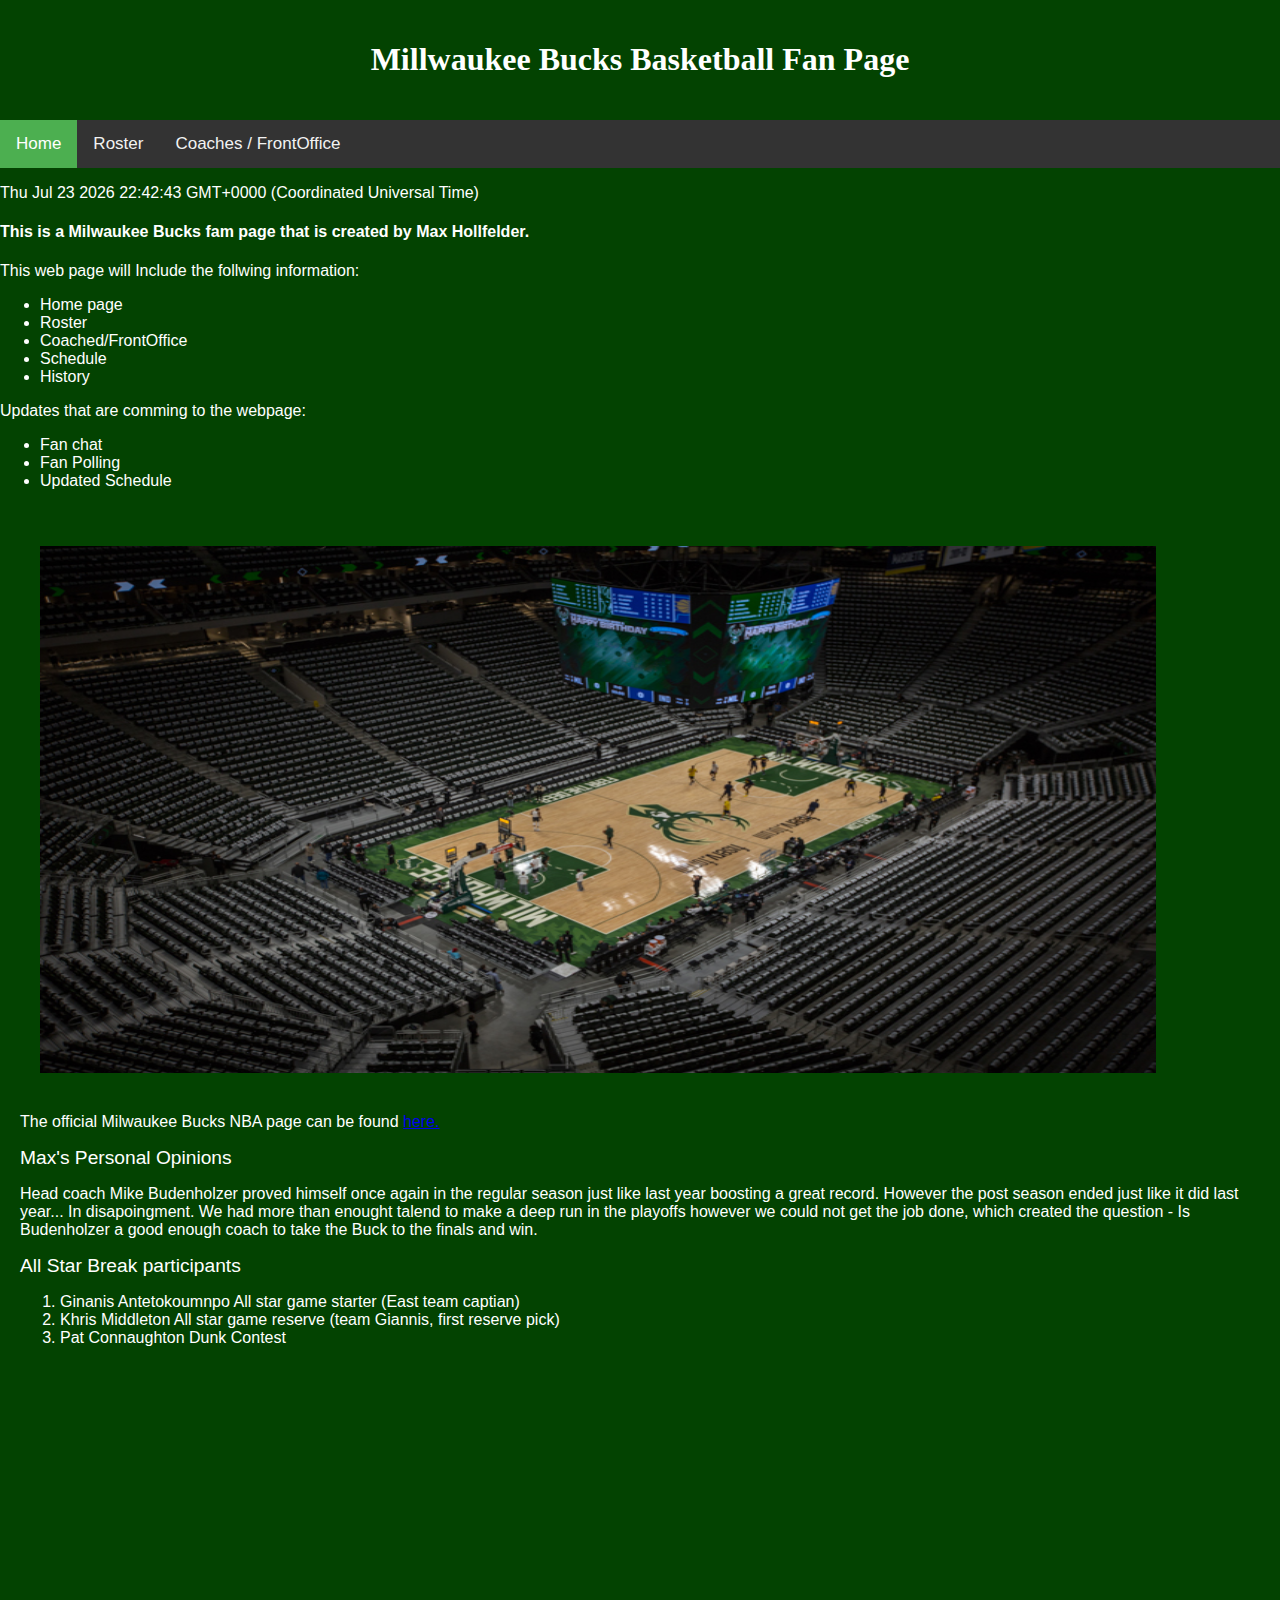
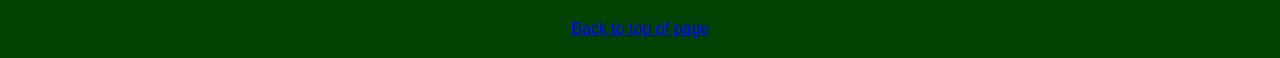
==== MyWebsite/index.html @ 8aa87f4a "Add files via upload" ====
<!DOCTYPE html> 
<html> 
	<style>
		body {
			background-color: #034301;
			color: white;
			background-size: 100% 100%;
			margin: 0;
			font-family: Arial, Helvetica, sans-serif;
		}
		.header {
			padding: 20px;
			text-align: center;
			font-family:WildWest;
			color: white;
		}

		.topnav {
		  display: flex;
		  background-color: #333;
		}

		.topnav a {
		  float: left;
		  color: #f2f2f2;
		  text-align: center;
		  padding: 14px 16px;
		  text-decoration: none;
		  font-size: 17px;
		}

		.topnav a:hover {
		  background-color: #ddd;
		  color: black;
		}

		.topnav a.active {
		  background-color: #4CAF50;
		  color: white;
		}
		.row {  
			display: flex;
			flex-wrap: wrap;
		}
		.side {
			flex: 30%;
			padding: 20px;
		}
		.main {
			flex: 70%;
			padding: 20px;
		}
		.footer {
			padding: 20px;
			text-align: center;
		}
		.image{
			width: 90%;
			height: 50%;
			padding: 20px;
		}
		@media screen and (max-width: 200px) {
			.row, .navbar {   
				flex-direction: column;
			}
		}
	</style>
	<div class="header">
		<h1>Millwaukee Bucks Basketball Fan Page</h1>
	</div>
		<div class="topnav">
			<a class="active" href="index.html">Home</a>
			<a href="Roster.html">Roster</a>
			<a href="CoachesFrontOffice.html">Coaches / FrontOffice</a>
		</div>
	<body>
	<div class="row">
		<div class"side">
			<a name="top"></a>
			<p id = "demo"> </p>
			<script>
				var time = new Date();
				document.getElementById("demo").innerHTML = time;
			</script>
		
			<h4>This is a Milwaukee Bucks fam page that is created by Max Hollfelder.</h4>
			<p>This web page will Include the follwing information:</p>
			<ul>
				<li>Home page</li>
				<li>Roster</li>
				<li>Coached/FrontOffice</li>
				<li>Schedule</li>
				<li>History</li>
			</ul>
			<p>Updates that are comming to the webpage:</p>
			<ul>
				<li>Fan chat</li>
				<li>Fan Polling</li>
				<li>Updated Schedule</li>
			</ul>
		</div>
		<div class="main">
				<img src="panarama.jpg" alt="Milwaukee Bucks arena" class="image">
			<p>The official Milwaukee Bucks NBA page can be found <a href = "https://www.nba.com/bucks/">here.</a></p>
		
			<p> <big> Max's Personal Opinions </big></p>
			<p> Head coach Mike Budenholzer proved himself once again in the regular season just like last year boosting a great record. However the post season ended just like it did last year... In disapoingment. We had more than enought talend to make a deep run in the playoffs however we could not get the job done, which created the question - Is Budenholzer a good enough coach to take the Buck to the finals and win.</p>
			<p> <Big> All Star Break participants </Big></p>
			
			<ol>
				<li>Ginanis Antetokoumnpo All star game starter (East team captian)</li>
				<li> Khris Middleton All star game reserve (team Giannis, first reserve pick)</li>
				<li>Pat Connaughton Dunk Contest</li>
			</ol>
		</div>
	</div>
	<div class="footer">
		<a href="#top">Back to top of page</a>
	</div>
	</body>

</html>
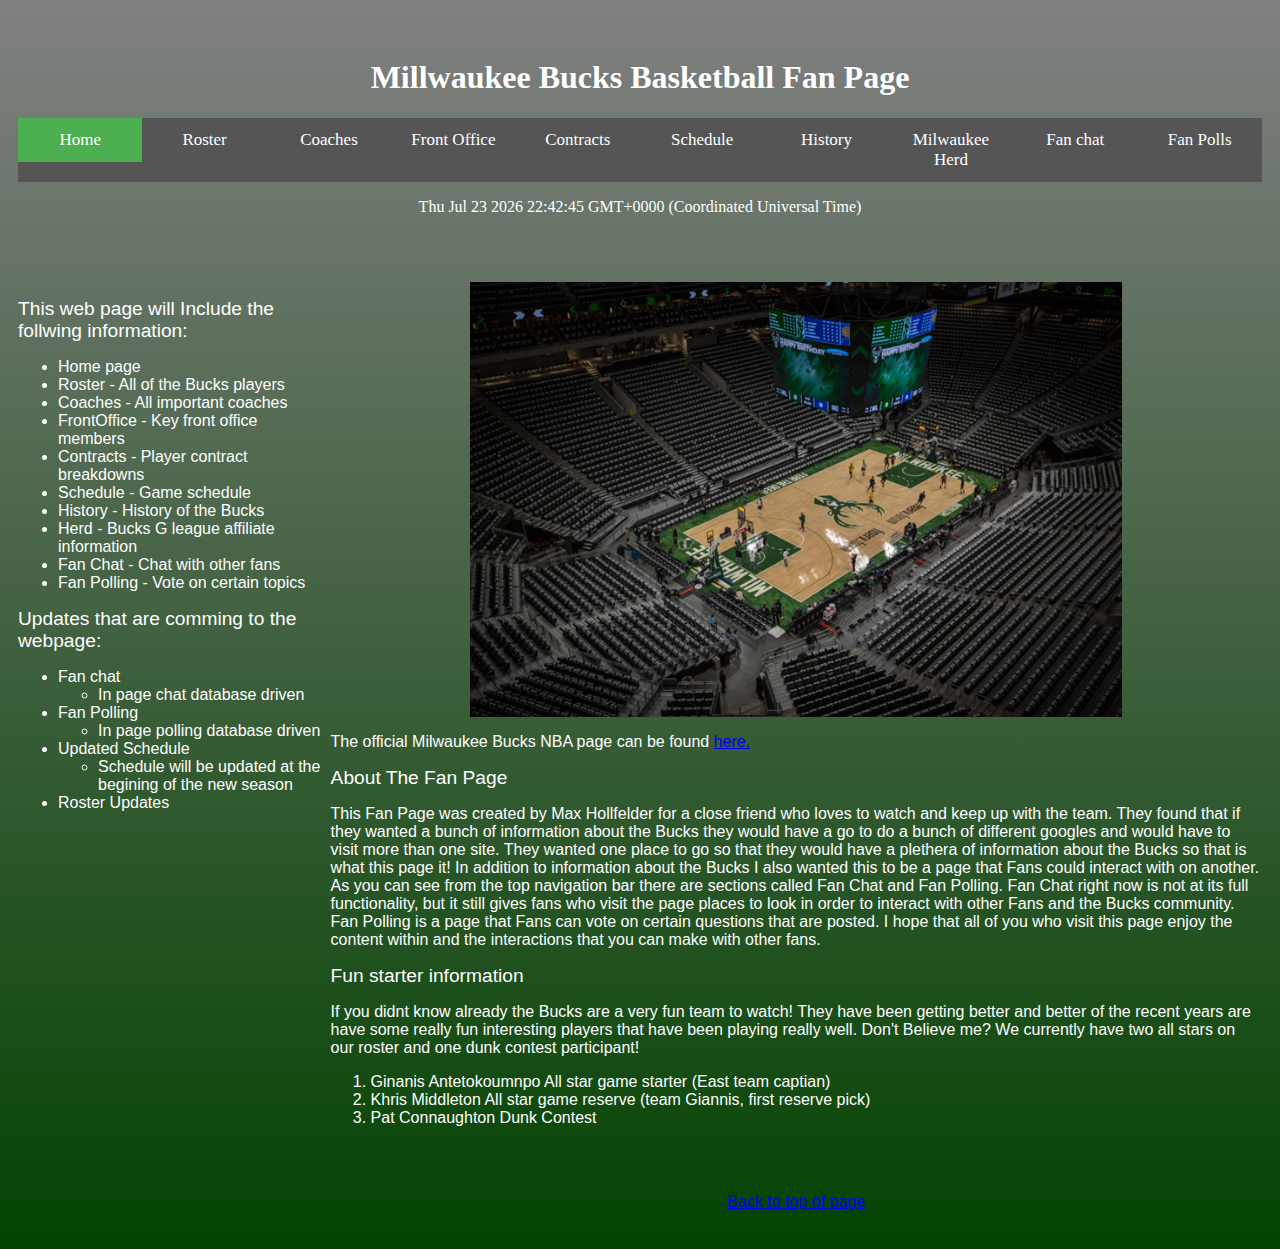
==== commit 411abc06: "Finished up with the req" ====
--- a/MyWebsite/index.html
+++ b/MyWebsite/index.html
@@ -1,122 +1,80 @@
-<!DOCTYPE html> 
-<html> 
-	<style>
-		body {
-			background-color: #034301;
-			color: white;
-			background-size: 100% 100%;
-			margin: 0;
-			font-family: Arial, Helvetica, sans-serif;
-		}
-		.header {
-			padding: 20px;
-			text-align: center;
-			font-family:WildWest;
-			color: white;
-		}
-
-		.topnav {
-		  display: flex;
-		  background-color: #333;
-		}
-
-		.topnav a {
-		  float: left;
-		  color: #f2f2f2;
-		  text-align: center;
-		  padding: 14px 16px;
-		  text-decoration: none;
-		  font-size: 17px;
-		}
-
-		.topnav a:hover {
-		  background-color: #ddd;
-		  color: black;
-		}
-
-		.topnav a.active {
-		  background-color: #4CAF50;
-		  color: white;
-		}
-		.row {  
-			display: flex;
-			flex-wrap: wrap;
-		}
-		.side {
-			flex: 30%;
-			padding: 20px;
-		}
-		.main {
-			flex: 70%;
-			padding: 20px;
-		}
-		.footer {
-			padding: 20px;
-			text-align: center;
-		}
-		.image{
-			width: 90%;
-			height: 50%;
-			padding: 20px;
-		}
-		@media screen and (max-width: 200px) {
-			.row, .navbar {   
-				flex-direction: column;
-			}
-		}
-	</style>
-	<div class="header">
-		<h1>Millwaukee Bucks Basketball Fan Page</h1>
-	</div>
-		<div class="topnav">
-			<a class="active" href="index.html">Home</a>
-			<a href="Roster.html">Roster</a>
-			<a href="CoachesFrontOffice.html">Coaches / FrontOffice</a>
-		</div>
-	<body>
-	<div class="row">
-		<div class"side">
-			<a name="top"></a>
-			<p id = "demo"> </p>
-			<script>
-				var time = new Date();
-				document.getElementById("demo").innerHTML = time;
-			</script>
-		
-			<h4>This is a Milwaukee Bucks fam page that is created by Max Hollfelder.</h4>
-			<p>This web page will Include the follwing information:</p>
-			<ul>
-				<li>Home page</li>
-				<li>Roster</li>
-				<li>Coached/FrontOffice</li>
-				<li>Schedule</li>
-				<li>History</li>
-			</ul>
-			<p>Updates that are comming to the webpage:</p>
-			<ul>
-				<li>Fan chat</li>
-				<li>Fan Polling</li>
-				<li>Updated Schedule</li>
-			</ul>
-		</div>
-		<div class="main">
-				<img src="panarama.jpg" alt="Milwaukee Bucks arena" class="image">
-			<p>The official Milwaukee Bucks NBA page can be found <a href = "https://www.nba.com/bucks/">here.</a></p>
-		
-			<p> <big> Max's Personal Opinions </big></p>
-			<p> Head coach Mike Budenholzer proved himself once again in the regular season just like last year boosting a great record. However the post season ended just like it did last year... In disapoingment. We had more than enought talend to make a deep run in the playoffs however we could not get the job done, which created the question - Is Budenholzer a good enough coach to take the Buck to the finals and win.</p>
-			<p> <Big> All Star Break participants </Big></p>
-			
-			<ol>
-				<li>Ginanis Antetokoumnpo All star game starter (East team captian)</li>
-				<li> Khris Middleton All star game reserve (team Giannis, first reserve pick)</li>
-				<li>Pat Connaughton Dunk Contest</li>
-			</ol>
-		</div>
-	</div>
-	<div class="footer">
-		<a href="#top">Back to top of page</a>
-	</div>
-	</body>
-
-</html> +<!DOCTYPE html>
+<html>
+<head>
+	<title>Max's Bucks</title>
+	<link rel="shortcut icon" type="image/png" href="Owners/logo.png"/>
+	<link rel="stylesheet" href="CSS/CSS.css">
+</head>
+<div class="grid-container">
+	<div class="head">
+		<h1>Millwaukee Bucks Basketball Fan Page</h1>
+		<div class="navbar">
+			<a class="active" href="index.html">Home</a>
+			<a href="roster.html">Roster</a>
+			<a href="coaches.html">Coaches</a>
+			<a href="frontoffice.html">Front Office</a>
+			<a href="contracts.html"> Contracts</a>
+			<a href="schedule.html">Schedule</a>
+			<a href="history.html"> History</a>
+			<a href="milwaukeeherd.html"> Milwaukee Herd</a>
+			<a href="fanchat.html"> Fan chat</a>
+			<a href="fanpolling.html"> Fan Polls</a>
+		</div>
+			<a name="top"></a>
+			<p id = "demo"> </p>
+			<script>
+				var time = new Date();
+				document.getElementById("demo").innerHTML = time;
+			</script>
+	</div>
+	<div class = "side">
+			<p><big>This web page will Include the follwing information:</big></p>
+			<ul>
+				<li>Home page</li>
+				<li>Roster - All of the Bucks players</li>
+				<li>Coaches - All important coaches</li>
+				<li>FrontOffice - Key front office members</li>
+				<li>Contracts - Player contract breakdowns</li>
+				<li>Schedule - Game schedule</li>
+				<li>History - History of the Bucks</li>
+				<li>Herd - Bucks G league affiliate information</li>
+				<li>Fan Chat - Chat with other fans </li>
+				<li>Fan Polling - Vote on certain topics</li>
+			</ul>
+			<p><big>Updates that are comming to the webpage:</big></p>
+			<ul>
+				<li>Fan chat</li>
+				<ul>
+					<li>In page chat database driven</li>
+				</ul>
+				<li>Fan Polling</li>
+				<ul>
+					<li>In page polling database driven</li>
+				</ul>
+				<li>Updated Schedule</li>
+				<ul>
+					<li>Schedule will be updated at the begining of the new season</li>
+				</ul>
+				<li>Roster Updates</li>
+			</ul>
+	</div>
+	<div class="main">
+				<img class="image" src="Owners/panarama.jpg" alt="Milwaukee Bucks arena">
+			<p>The official Milwaukee Bucks NBA page can be found <a href = "https://www.nba.com/bucks/" target="_blank">here.</a></p>
+
+			<p> <big> About The Fan Page  </big></p>
+			<p>This Fan Page was created by Max Hollfelder for a close friend who loves to watch and keep up with the team. They found that if they wanted a bunch of information about the Bucks they would have a go to do a bunch of different googles and would have to visit more than one site. They wanted one place to go so that they would have a plethera of information about the Bucks so that is what this page it! In addition to information about the Bucks I also wanted this to be a page that Fans could interact with on another. As you can see from the top navigation bar there are sections called Fan Chat and Fan Polling. Fan Chat right now is not at its full functionality, but it still gives fans who visit the page places to look in order to interact with other Fans and the Bucks community. Fan Polling is a page that Fans can vote on certain questions that are posted. I hope that all of you who visit this page enjoy the content within and the interactions that you can make with other fans. </p>
+
+			<p><Big>Fun starter information</Big></p>
+			<p>If you didnt know already the Bucks are a very fun team to watch! They have been getting better and better of the recent years are have some really fun interesting players that have been playing really well. Don't Believe me? We currently have two all stars on our roster and one dunk contest participant!</p>
+			<ol>
+				<li>Ginanis Antetokoumnpo All star game starter (East team captian)</li>
+				<li> Khris Middleton All star game reserve (team Giannis, first reserve pick)</li>
+				<li>Pat Connaughton Dunk Contest</li>
+			</ol>
+	</div>
+	<div class="foot">
+			<a href="#top">Back to top of page</a>
+	</div>
+</div>
+</html>
--- a/MyWebsite/CSS/CSS.css
+++ b/MyWebsite/CSS/CSS.css
@@ -0,0 +1,124 @@
+html{
+  min-height: 100%;
+  background-image: linear-gradient(grey, #034301);
+  color: white;
+  background-size: 100% 100%;
+  margin: 0;
+  font-family: Arial, Helvetica, sans-serif;
+}
+table, th, td {
+  border: 5px solid black;
+}
+table.center{
+  margin-left: auto;
+  margin-right: auto;
+}
+*{box-sizing: border-box}
+.navbar {
+  width: 100%;
+  background-color: #555;
+  overflow: auto;
+}
+.navbar a {
+  float: left;
+  padding: 12px;
+  color: white;
+  text-decoration: none;
+  font-size: 17px;
+  width: 10%; /* Four links of equal widths */
+  text-align: center;
+}
+.navbar a:hover {
+  background-color: #000;
+}
+
+.navbar a.active {
+  background-color: #4CAF50;
+}
+@media screen and (max-width: 600px) {
+  .navbar a {
+    float: none;
+    display: block;
+    width: 100%;
+    text-align: left;
+  }
+}
+.image{
+  display: block;
+  margin-left: auto;
+  margin-right: auto;
+  width: 70%;
+}
+.head {
+  grid-area: header;
+  padding: 20px;
+  text-align: center;
+  font-family:WildWest;
+  color: white;
+}
+.menu {
+  grid-area: menu;
+  text-align: left;
+}
+.main {
+  grid-area: main;
+}
+.right {
+  grid-area: right;
+  text-align: left;
+}
+.foot {
+  grid-area: footer;
+  text-align: center;
+}
+
+.grid-container {
+  display: grid;
+  grid-template-areas:
+    'header header header header header header'
+    'menu main main main main main'
+    'menu footer footer footer footer footer';
+  grid-gap: 10px;
+  padding: 10px;
+}
+.grid-container > div {
+  padding: 20px 0;
+}
+#image{
+  float: right;
+  width: 200px;
+  height: 150px;
+}
+#container{
+  background-color: black;
+  width: 200px;
+  height: 300px;
+  margin: 2px;
+  border-radius: 20px;
+  position: relative;
+  border-color: black;
+  float:left;
+}
+#picture{
+  width: 100%;
+  height: 40%;
+  border-top-left-radius: 20px;
+  border-top-right-radius: 20px;
+}
+#header {
+  position: absolute;
+  height: auto;
+  width: 100%;
+  top: 0;
+  border: 1px solid green;
+}
+#footer {
+  position: absolute;
+  width: 100%;
+  height: auto;
+  bottom: 0;
+  text-align: center;
+}
+#divBody{
+  text-align: center;
+}
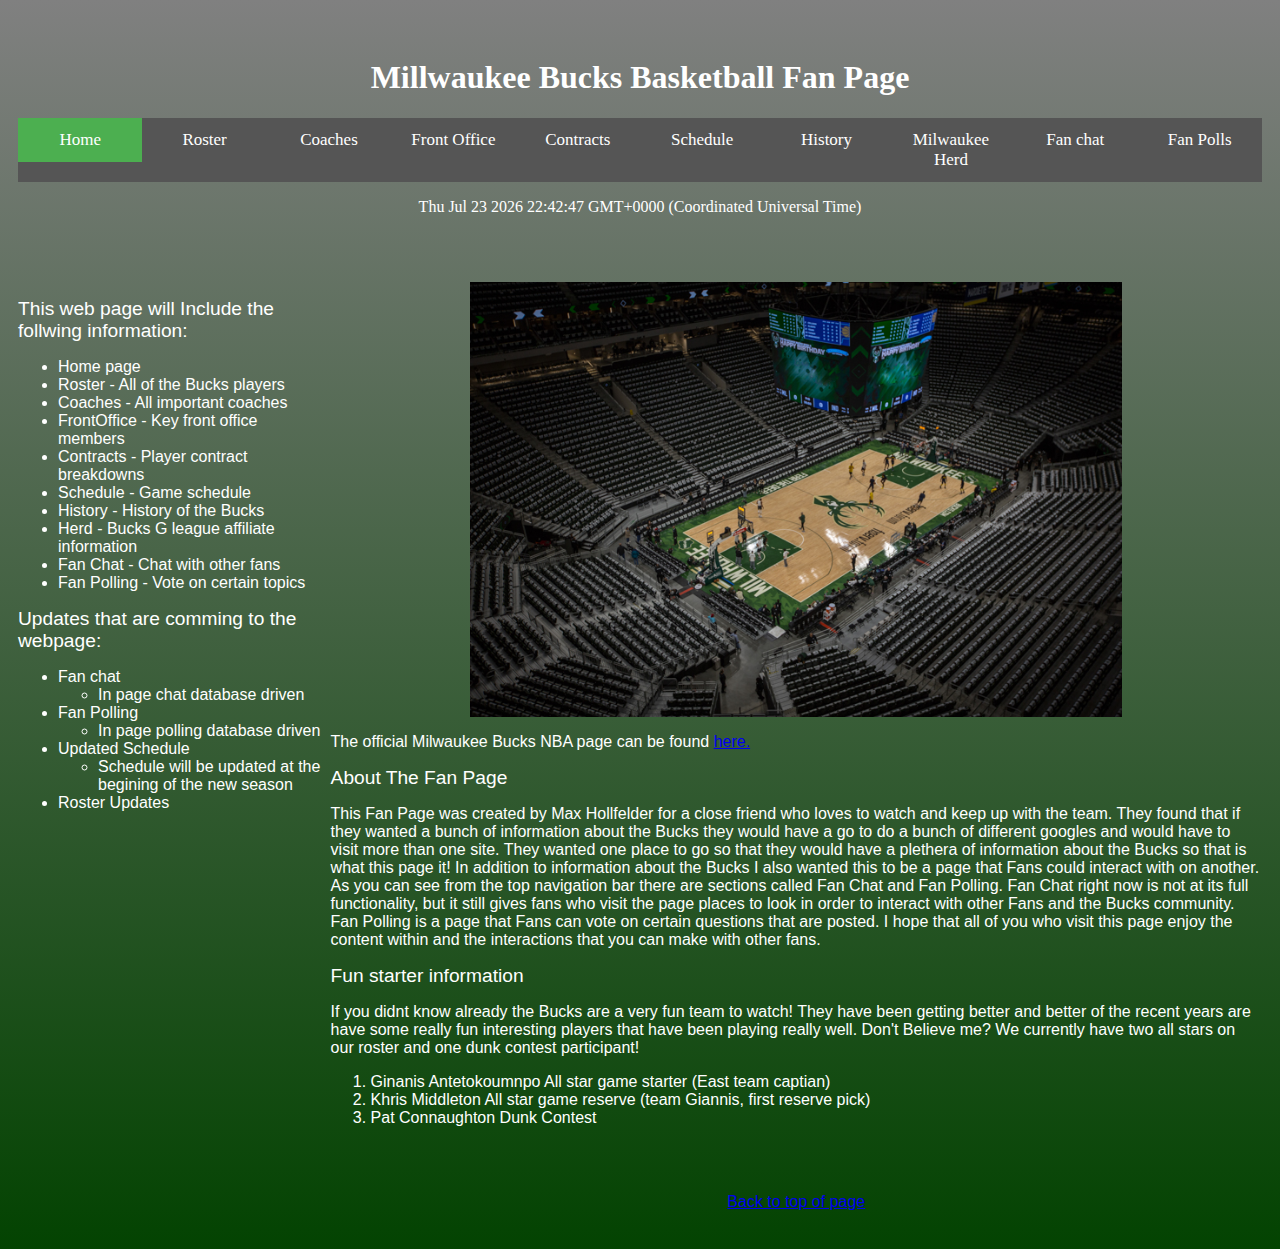
==== commit b35becfc: "final checking" ====
--- a/MyWebsite/index.html
+++ b/MyWebsite/index.html
@@ -1,80 +1,81 @@
 <!DOCTYPE html>
-<html>
-<head>
-	<title>Max's Bucks</title>
-	<link rel="shortcut icon" type="image/png" href="Owners/logo.png"/>
-	<link rel="stylesheet" href="CSS/CSS.css">
-</head>
-<div class="grid-container">
-	<div class="head">
-		<h1>Millwaukee Bucks Basketball Fan Page</h1>
-		<div class="navbar">
-			<a class="active" href="index.html">Home</a>
-			<a href="roster.html">Roster</a>
-			<a href="coaches.html">Coaches</a>
-			<a href="frontoffice.html">Front Office</a>
-			<a href="contracts.html"> Contracts</a>
-			<a href="schedule.html">Schedule</a>
-			<a href="history.html"> History</a>
-			<a href="milwaukeeherd.html"> Milwaukee Herd</a>
-			<a href="fanchat.html"> Fan chat</a>
-			<a href="fanpolling.html"> Fan Polls</a>
+<html lang="en">
+	<head>
+		<meta charset="UTF-8">
+		<title>Max's Bucks</title>
+		<link rel="shortcut icon" type="image/png" href="Owners/logo.png"/>
+		<link rel="stylesheet" href="CSS/CSS.css">
+	</head>
+	<div class="grid-container">
+		<div class="head">
+			<h1>Millwaukee Bucks Basketball Fan Page</h1>
+			<div class="navbar">
+				<a class="active" href="index.html">Home</a>
+				<a href="roster.html">Roster</a>
+				<a href="coaches.html">Coaches</a>
+				<a href="frontoffice.html">Front Office</a>
+				<a href="contracts.html"> Contracts</a>
+				<a href="schedule.html">Schedule</a>
+				<a href="history.html"> History</a>
+				<a href="milwaukeeherd.html"> Milwaukee Herd</a>
+				<a href="fanchat.html"> Fan chat</a>
+				<a href="fanpolling.html"> Fan Polls</a>
+			</div>
+				<a name="top"></a>
+				<p id = "demo"> </p>
+				<script>
+					var time = new Date();
+					document.getElementById("demo").innerHTML = time;
+				</script>
 		</div>
-			<a name="top"></a>
-			<p id = "demo"> </p>
-			<script>
-				var time = new Date();
-				document.getElementById("demo").innerHTML = time;
-			</script>
+		<div class = "side">
+				<p><big>This web page will Include the follwing information:</big></p>
+				<ul>
+					<li>Home page</li>
+					<li>Roster - All of the Bucks players</li>
+					<li>Coaches - All important coaches</li>
+					<li>FrontOffice - Key front office members</li>
+					<li>Contracts - Player contract breakdowns</li>
+					<li>Schedule - Game schedule</li>
+					<li>History - History of the Bucks</li>
+					<li>Herd - Bucks G league affiliate information</li>
+					<li>Fan Chat - Chat with other fans </li>
+					<li>Fan Polling - Vote on certain topics</li>
+				</ul>
+				<p><big>Updates that are comming to the webpage:</big></p>
+				<ul>
+					<li>Fan chat</li>
+					<ul>
+						<li>In page chat database driven</li>
+					</ul>
+					<li>Fan Polling</li>
+					<ul>
+						<li>In page polling database driven</li>
+					</ul>
+					<li>Updated Schedule</li>
+					<ul>
+						<li>Schedule will be updated at the begining of the new season</li>
+					</ul>
+					<li>Roster Updates</li>
+				</ul>
+		</div>
+		<div class="main">
+					<img class="image" src="Owners/panarama.jpg" alt="Milwaukee Bucks arena">
+				<p>The official Milwaukee Bucks NBA page can be found <a href = "https://www.nba.com/bucks/" target="_blank">here.</a></p>
+
+				<p> <big> About The Fan Page  </big></p>
+				<p>This Fan Page was created by Max Hollfelder for a close friend who loves to watch and keep up with the team. They found that if they wanted a bunch of information about the Bucks they would have a go to do a bunch of different googles and would have to visit more than one site. They wanted one place to go so that they would have a plethera of information about the Bucks so that is what this page it! In addition to information about the Bucks I also wanted this to be a page that Fans could interact with on another. As you can see from the top navigation bar there are sections called Fan Chat and Fan Polling. Fan Chat right now is not at its full functionality, but it still gives fans who visit the page places to look in order to interact with other Fans and the Bucks community. Fan Polling is a page that Fans can vote on certain questions that are posted. I hope that all of you who visit this page enjoy the content within and the interactions that you can make with other fans. </p>
+
+				<p><Big>Fun starter information</Big></p>
+				<p>If you didnt know already the Bucks are a very fun team to watch! They have been getting better and better of the recent years are have some really fun interesting players that have been playing really well. Don't Believe me? We currently have two all stars on our roster and one dunk contest participant!</p>
+				<ol>
+					<li>Ginanis Antetokoumnpo All star game starter (East team captian)</li>
+					<li> Khris Middleton All star game reserve (team Giannis, first reserve pick)</li>
+					<li>Pat Connaughton Dunk Contest</li>
+				</ol>
+		</div>
+		<div class="foot">
+				<a href="#top">Back to top of page</a>
+		</div>
 	</div>
-	<div class = "side">
-			<p><big>This web page will Include the follwing information:</big></p>
-			<ul>
-				<li>Home page</li>
-				<li>Roster - All of the Bucks players</li>
-				<li>Coaches - All important coaches</li>
-				<li>FrontOffice - Key front office members</li>
-				<li>Contracts - Player contract breakdowns</li>
-				<li>Schedule - Game schedule</li>
-				<li>History - History of the Bucks</li>
-				<li>Herd - Bucks G league affiliate information</li>
-				<li>Fan Chat - Chat with other fans </li>
-				<li>Fan Polling - Vote on certain topics</li>
-			</ul>
-			<p><big>Updates that are comming to the webpage:</big></p>
-			<ul>
-				<li>Fan chat</li>
-				<ul>
-					<li>In page chat database driven</li>
-				</ul>
-				<li>Fan Polling</li>
-				<ul>
-					<li>In page polling database driven</li>
-				</ul>
-				<li>Updated Schedule</li>
-				<ul>
-					<li>Schedule will be updated at the begining of the new season</li>
-				</ul>
-				<li>Roster Updates</li>
-			</ul>
-	</div>
-	<div class="main">
-				<img class="image" src="Owners/panarama.jpg" alt="Milwaukee Bucks arena">
-			<p>The official Milwaukee Bucks NBA page can be found <a href = "https://www.nba.com/bucks/" target="_blank">here.</a></p>
-
-			<p> <big> About The Fan Page  </big></p>
-			<p>This Fan Page was created by Max Hollfelder for a close friend who loves to watch and keep up with the team. They found that if they wanted a bunch of information about the Bucks they would have a go to do a bunch of different googles and would have to visit more than one site. They wanted one place to go so that they would have a plethera of information about the Bucks so that is what this page it! In addition to information about the Bucks I also wanted this to be a page that Fans could interact with on another. As you can see from the top navigation bar there are sections called Fan Chat and Fan Polling. Fan Chat right now is not at its full functionality, but it still gives fans who visit the page places to look in order to interact with other Fans and the Bucks community. Fan Polling is a page that Fans can vote on certain questions that are posted. I hope that all of you who visit this page enjoy the content within and the interactions that you can make with other fans. </p>
-
-			<p><Big>Fun starter information</Big></p>
-			<p>If you didnt know already the Bucks are a very fun team to watch! They have been getting better and better of the recent years are have some really fun interesting players that have been playing really well. Don't Believe me? We currently have two all stars on our roster and one dunk contest participant!</p>
-			<ol>
-				<li>Ginanis Antetokoumnpo All star game starter (East team captian)</li>
-				<li> Khris Middleton All star game reserve (team Giannis, first reserve pick)</li>
-				<li>Pat Connaughton Dunk Contest</li>
-			</ol>
-	</div>
-	<div class="foot">
-			<a href="#top">Back to top of page</a>
-	</div>
-</div>
 </html>
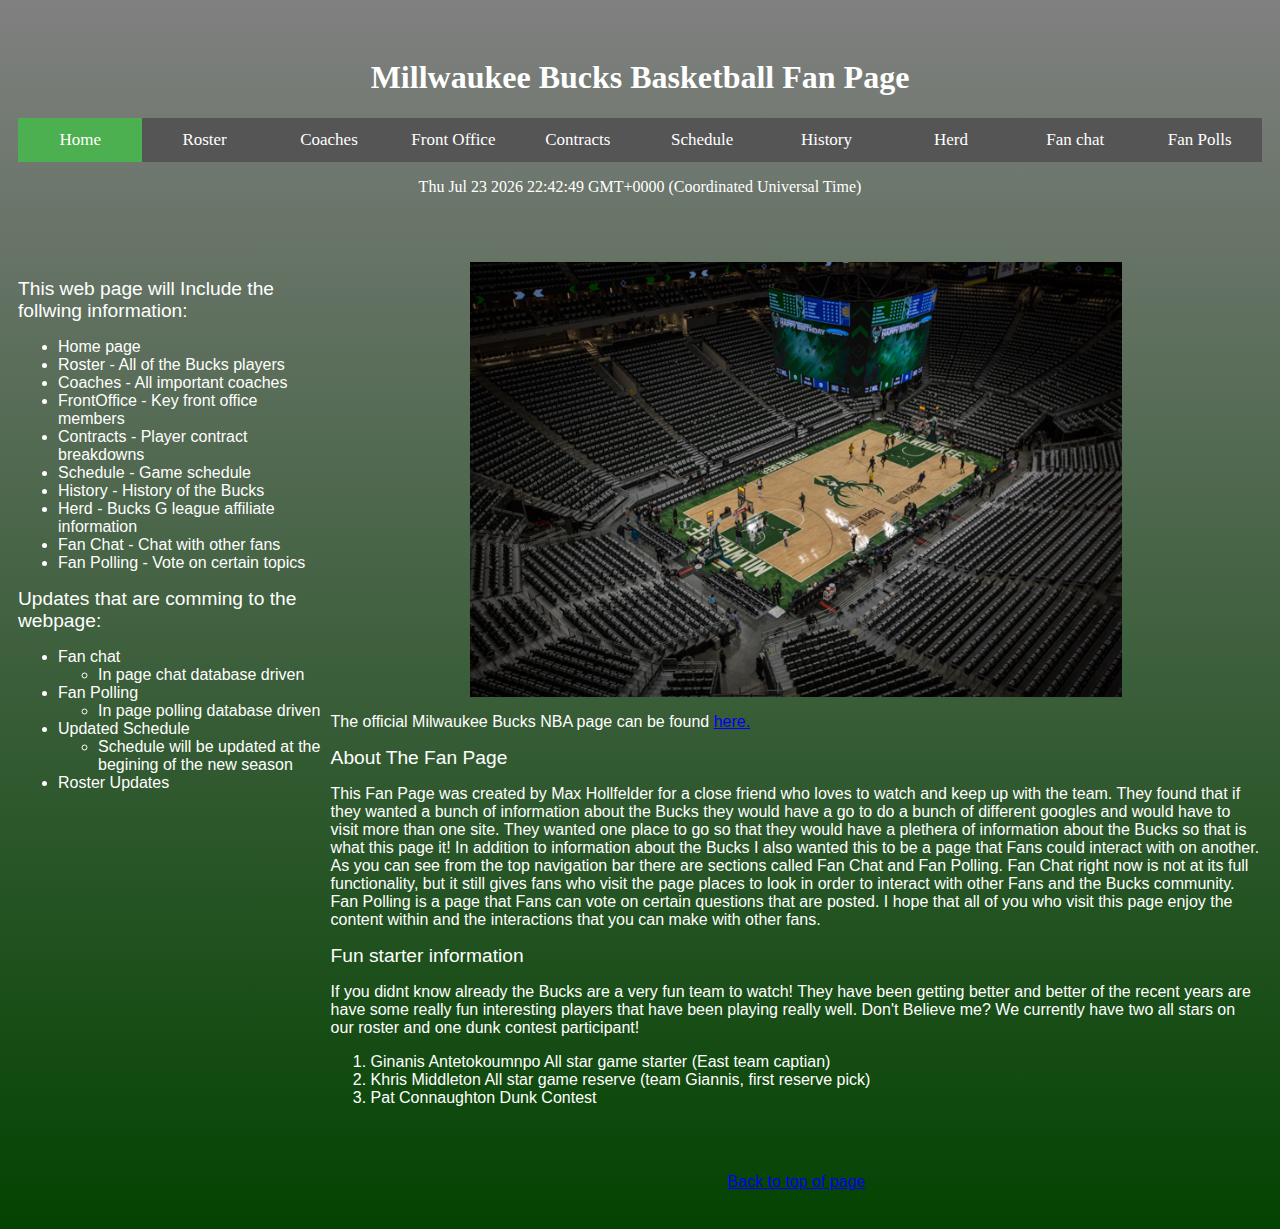
==== commit 8b3a0bf3: "Added some finishing touches" ====
--- a/MyWebsite/index.html
+++ b/MyWebsite/index.html
@@ -3,7 +3,7 @@
 	<head>
 		<meta charset="UTF-8">
 		<title>Max's Bucks</title>
-		<link rel="shortcut icon" type="image/png" href="Owners/logo.png"/>
+		<link rel="shortcut icon" type="image/png" href="images/logo.png"/>
 		<link rel="stylesheet" href="CSS/CSS.css">
 	</head>
 	<div class="grid-container">
@@ -17,7 +17,7 @@
 				<a href="contracts.html"> Contracts</a>
 				<a href="schedule.html">Schedule</a>
 				<a href="history.html"> History</a>
-				<a href="milwaukeeherd.html"> Milwaukee Herd</a>
+				<a href="milwaukeeherd.html"> Herd</a>
 				<a href="fanchat.html"> Fan chat</a>
 				<a href="fanpolling.html"> Fan Polls</a>
 			</div>
@@ -60,7 +60,7 @@
 				</ul>
 		</div>
 		<div class="main">
-					<img class="image" src="Owners/panarama.jpg" alt="Milwaukee Bucks arena">
+					<img id="imageHP" src="images/panarama.jpg" alt="Milwaukee Bucks arena">
 				<p>The official Milwaukee Bucks NBA page can be found <a href = "https://www.nba.com/bucks/" target="_blank">here.</a></p>
 
 				<p> <big> About The Fan Page  </big></p>
--- a/MyWebsite/CSS/CSS.css
+++ b/MyWebsite/CSS/CSS.css
@@ -7,6 +7,7 @@
   font-family: Arial, Helvetica, sans-serif;
 }
 table, th, td {
+  border-collapse: collapse;
   border: 5px solid black;
 }
 table.center{
@@ -43,7 +44,7 @@
     text-align: left;
   }
 }
-.image{
+#imageHP{
   display: block;
   margin-left: auto;
   margin-right: auto;
@@ -84,12 +85,24 @@
 .grid-container > div {
   padding: 20px 0;
 }
-#image{
+@media (max-width: 900px) {
+  .grid-container {
+    display: grid;
+    grid-template-areas:
+      'header'
+      'menu'
+      'main'
+      'footer';
+    grid-gap: 10px;
+    padding: 10px;
+  }
+}
+.image{
   float: right;
   width: 200px;
   height: 150px;
 }
-#container{
+.container{
   background-color: black;
   width: 200px;
   height: 300px;
@@ -99,26 +112,26 @@
   border-color: black;
   float:left;
 }
-#picture{
+.picture{
   width: 100%;
   height: 40%;
   border-top-left-radius: 20px;
   border-top-right-radius: 20px;
 }
-#header {
+.header {
   position: absolute;
   height: auto;
   width: 100%;
   top: 0;
   border: 1px solid green;
 }
-#footer {
+.footer {
   position: absolute;
   width: 100%;
   height: auto;
   bottom: 0;
   text-align: center;
 }
-#divBody{
+.divBody{
   text-align: center;
 }
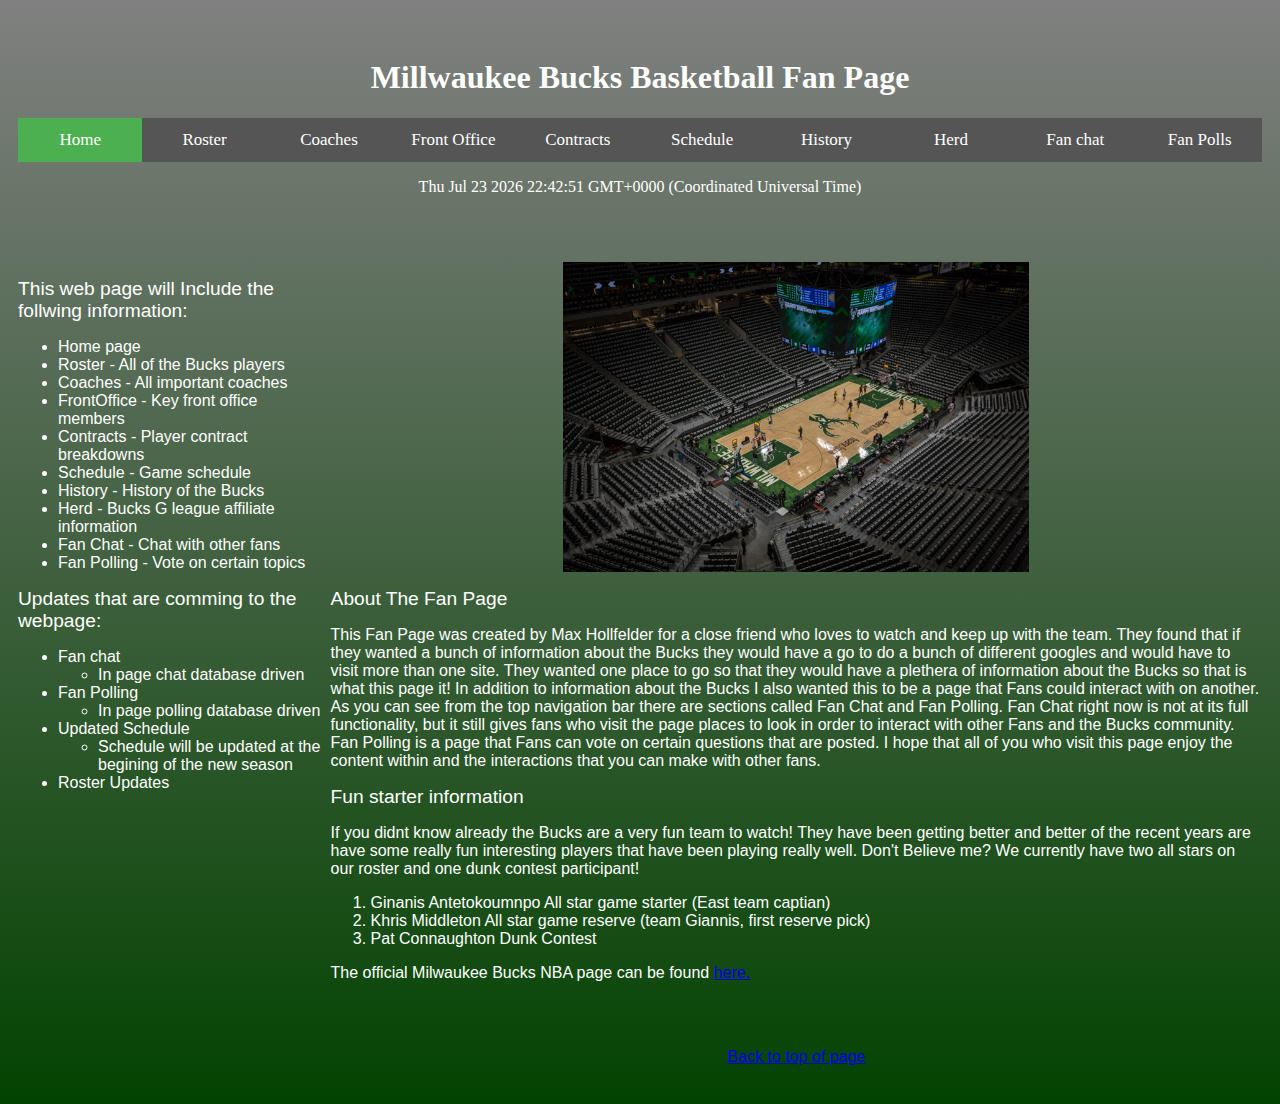
==== commit eb12d977: "Another final touches" ====
--- a/MyWebsite/index.html
+++ b/MyWebsite/index.html
@@ -61,8 +61,6 @@
 		</div>
 		<div class="main">
 					<img id="imageHP" src="images/panarama.jpg" alt="Milwaukee Bucks arena">
-				<p>The official Milwaukee Bucks NBA page can be found <a href = "https://www.nba.com/bucks/" target="_blank">here.</a></p>
-
 				<p> <big> About The Fan Page  </big></p>
 				<p>This Fan Page was created by Max Hollfelder for a close friend who loves to watch and keep up with the team. They found that if they wanted a bunch of information about the Bucks they would have a go to do a bunch of different googles and would have to visit more than one site. They wanted one place to go so that they would have a plethera of information about the Bucks so that is what this page it! In addition to information about the Bucks I also wanted this to be a page that Fans could interact with on another. As you can see from the top navigation bar there are sections called Fan Chat and Fan Polling. Fan Chat right now is not at its full functionality, but it still gives fans who visit the page places to look in order to interact with other Fans and the Bucks community. Fan Polling is a page that Fans can vote on certain questions that are posted. I hope that all of you who visit this page enjoy the content within and the interactions that you can make with other fans. </p>
 
@@ -73,6 +71,7 @@
 					<li> Khris Middleton All star game reserve (team Giannis, first reserve pick)</li>
 					<li>Pat Connaughton Dunk Contest</li>
 				</ol>
+					<p>The official Milwaukee Bucks NBA page can be found <a href = "https://www.nba.com/bucks/" target="_blank">here.</a></p>
 		</div>
 		<div class="foot">
 				<a href="#top">Back to top of page</a>
--- a/MyWebsite/CSS/CSS.css
+++ b/MyWebsite/CSS/CSS.css
@@ -48,7 +48,14 @@
   display: block;
   margin-left: auto;
   margin-right: auto;
-  width: 70%;
+  width: 50%;
+}
+#imageBucksowners{
+  display: block;
+  margin-left: auto;
+  margin-right: auto;
+  width: 400px;
+  height: 300px;
 }
 .head {
   grid-area: header;
